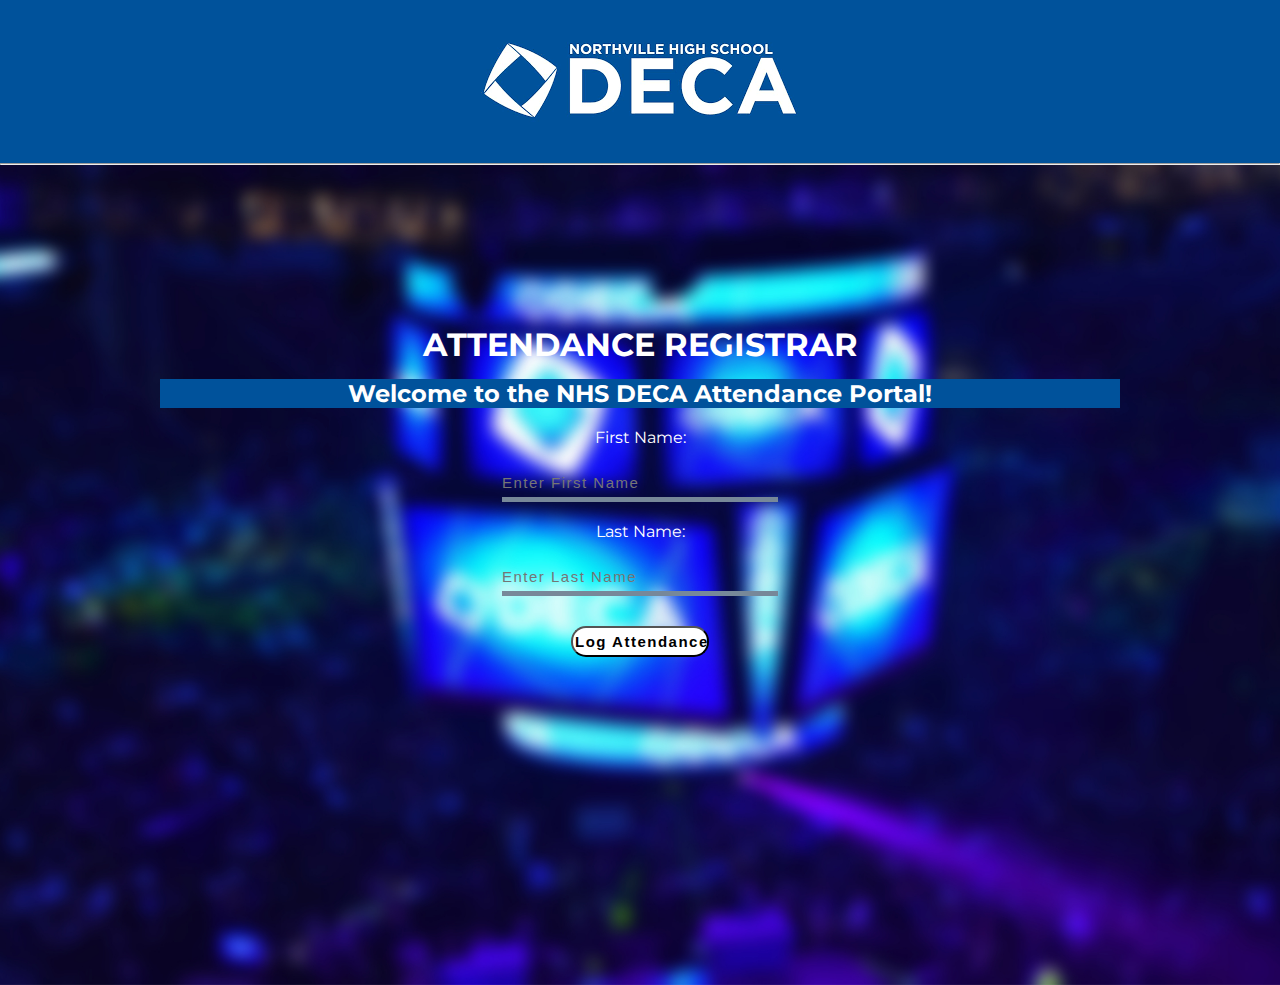
==== attendance.html @ 244f18c3 "Initial commit" ====
<!DOCTYPE HTML>
<html>
    <head>

        <title>NORTHVILLE DECA ATTENDANCE</title>
        <link rel="stylesheet" type = "text/css" href="css/style1.css">
        <link href="https://fonts.googleapis.com/css?family=Montserrat&display=swap" rel="stylesheet"> 

    </head>
    <body class= "body">
        <div class="box1">
        <p class = "nhsdeca">
            <center>
            <img src="images/NHSDECA.png" class= "logo" >
            </center>
        </p>
        </div>
        <hr class="hr1">
        <div class= "box2">
        <h1><font color="white">ATTENDANCE REGISTRAR</font></h1>
        <h2>Welcome to the NHS DECA Attendance Portal!</h2>
        <form action="index.html" name="DECA Attendance" method="POST" class="form" data-netifly="true">
            <div> 
                <label> First Name: </label>
                <br>
             <input class= "in1" type="text" name= "firstName" placeholder = "Enter First Name">
             <br>
             <label> Last Name: </label>
                <br>
             <input class= "in1" type="text" name= "lastName" placeholder = "Enter Last Name">
             <br>
             <input class = "in2" type="submit" name = "" value="Log Attendance">


        </form>
        
    </body>
</html>
---- css/style1.css ----
*{
    margin:0;
    padding:0;
}
body{
    background-color:rgb(216, 217, 218);
}
.box2 {
    margin:0;
    padding:10em;
    background-image: url('deca1.jpg');
    height: 500px;
    background-size: cover;
    background-position:center;
}

.box2 h1{
    text-align: center;
    font-family: 'Montserrat', sans-serif;
    font-weight:thin;
    margin-bottom:15px;
}
.box2 h2{
    text-align:center;
    color:white;
    background-color: #00529B;
    background-blend-mode:color-burn;
    padding:0;
}
.box1{
    background-color:#00529B;
    margin:0;
    background-size: cover;
    background-position:center;

}

.body{
    font-family:'Montserrat', sans-serif;
}
.in1{
    margin:20px;
    width:30%;
    height:30px;
    font-size: 15px;
    letter-spacing: 0.1em;
    border:none;
    background:transparent;
    border-bottom:lightslategray 5px solid;
    color:white;
}
.in2{
    margin-top:10px;
    width: 15%;
    font-size: 15px;
    font-weight: bold;
    color:black;
    letter-spacing:0.1em;
    border-radius:15px;
    background-color:white;
    padding: 5px 2px;
}
.in2:hover{
  background-color:rgb(198, 200, 202);  
}
.form{
    text-align:center;
    color:white;
    margin:20px;
}
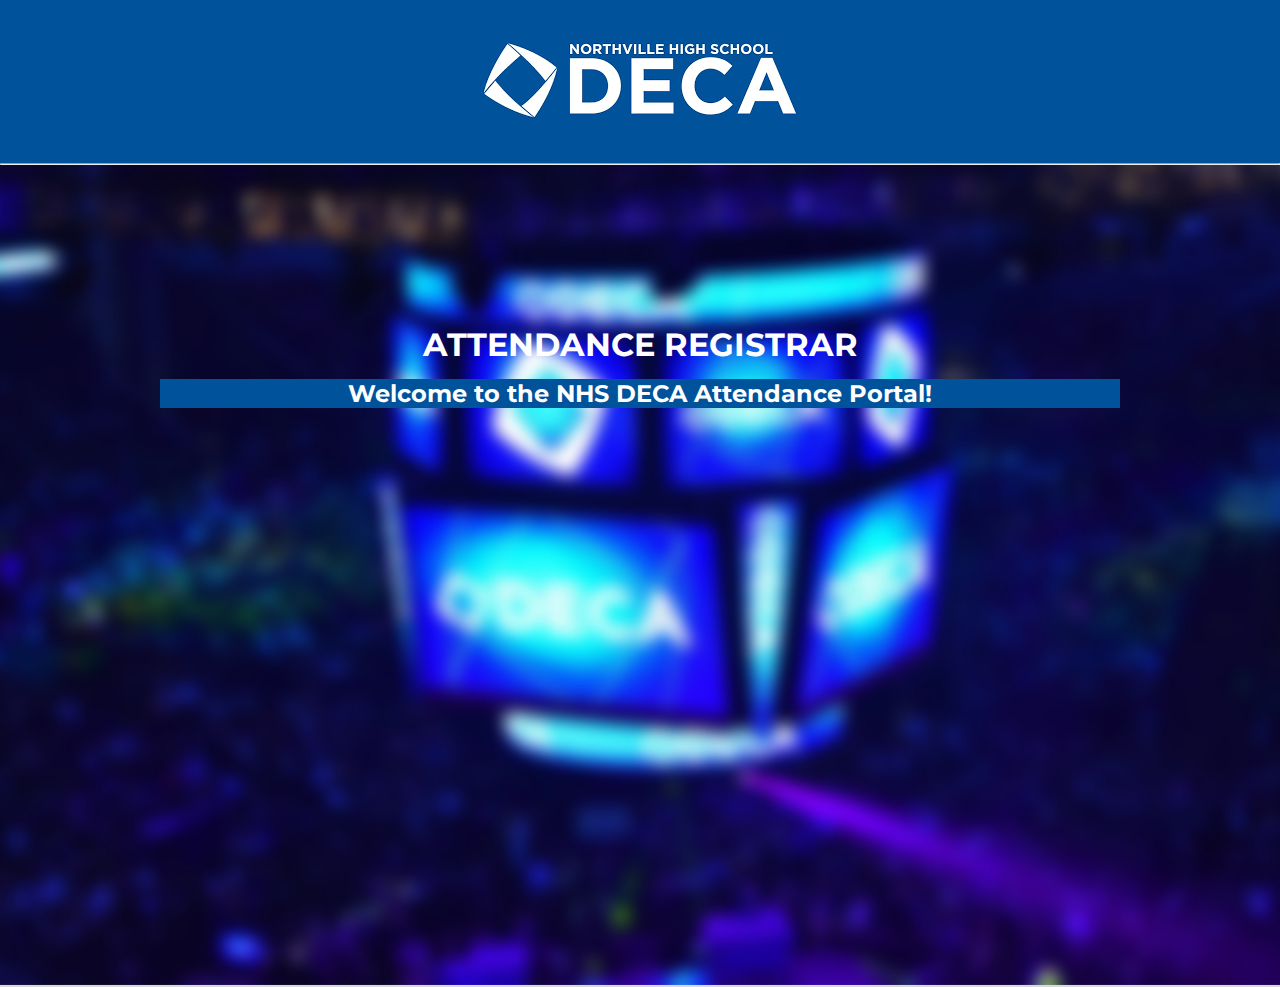
==== commit 7b611821: "Update attendance.html" ====
--- a/attendance.html
+++ b/attendance.html
@@ -19,20 +19,13 @@
         <div class= "box2">
         <h1><font color="white">ATTENDANCE REGISTRAR</font></h1>
         <h2>Welcome to the NHS DECA Attendance Portal!</h2>
-        <form action="index.html" name="DECA Attendance" method="POST" class="form" data-netifly="true">
-            <div> 
-                <label> First Name: </label>
-                <br>
-             <input class= "in1" type="text" name= "firstName" placeholder = "Enter First Name">
-             <br>
-             <label> Last Name: </label>
-                <br>
-             <input class= "in1" type="text" name= "lastName" placeholder = "Enter Last Name">
-             <br>
-             <input class = "in2" type="submit" name = "" value="Log Attendance">
-
-
-        </form>
+        <div align="center">
+        <iframe class = "gform" 
+        src="https://docs.google.com/forms/d/e/1FAIpQLSe-NpkxIxxT_8nsnhhyLtmisUBhU0cjrzgDkvIb0fA7jCaqVA/viewform?embedded=true" 
+        width="640" height="575" frameborder="0" marginheight="0" marginwidth="0">
+        Loading…
+        </iframe>
+    </div>
         
     </body>
-</html>+</html>
